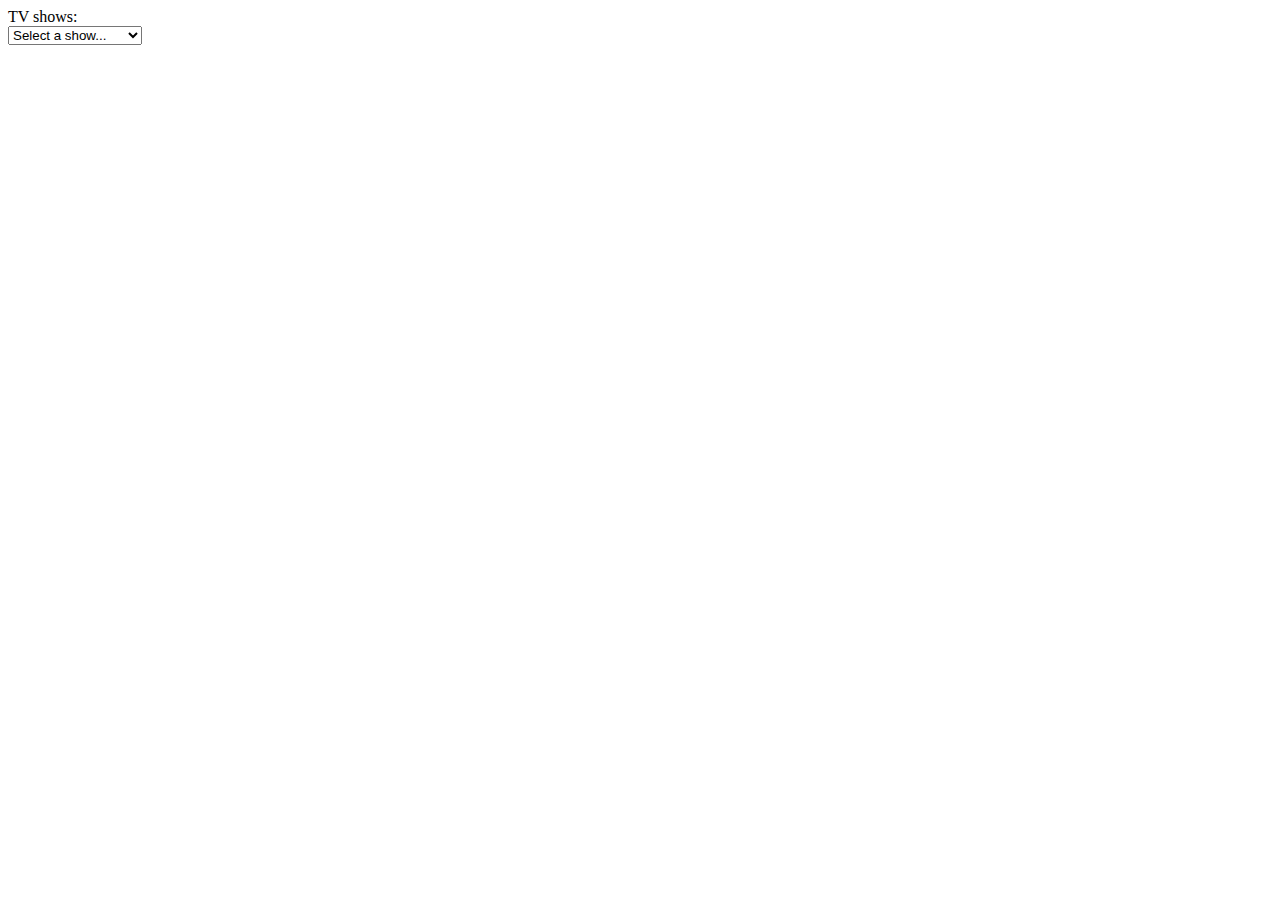
==== popup.html @ 2b574ff7 "added selectize fuzzysearch dropdown" ====
<html>
<head>
  <link rel="stylesheet" href="Resources/selectize.js/dist/css/selectize.css" data-theme="default">
  <link rel="stylesheet" href="Resources/selectize.js/dist/css/selectize.default.css" data-theme="default">
  <link rel="stylesheet" href="Resources/selectize.js/dist/css/selectize.bootstrap2.css" data-theme="bootstrap2" disabled="disabled">
  <link rel="stylesheet" href="Resources/selectize.js/dist/css/selectize.bootstrap3.css" data-theme="bootstrap3" disabled="disabled">
  <link rel="stylesheet" href="Resources/selectize.js/dist/css/selectize.legacy.css" data-theme="legacy" disabled="disabled">
  <script src="Resources/jquery/dist/jquery.js"></script>
  <!--<script src="//ajax.googleapis.com/ajax/libs/jquery/1.10.1/jquery.min.js"></script>
  <script src="//ajax.googleapis.com/ajax/libs/jqueryui/1.10.3/jquery-ui.min.js"></script>
  <script src="//cdnjs.cloudflare.com/ajax/libs/highlight.js/7.3/highlight.min.js"></script>
-->
  <script src="Resources/selectize.js/dist/js/standalone/selectize.js"></script>

  <link rel = "stylesheet" href="popup.css">


</head>

<body>

  <div class = "main">
    <div class="demo">
  		<div class="control-group">
  			<label for="select-beast">TV shows:</label>
  			<select id="select-beast" class="demo-default" placeholder="Select a person...">
  				<option value="">Select a show...</option>
  				<option value="4">Game of Thrones</option>
  				<option value="1">Silicon Valley</option>
  				<option value="3">Vikings</option>
  				<option value="5">Making a Murderer</option>
  			</select>
  		</div>
  		<script src = "showsSelect.js"></script>
  	</div>
  </div>

</body>
</html>



<!-- Must import jquery and selectize -->
---- Resources/selectize.js/dist/css/selectize.css ----
/**
 * selectize.css (v0.12.3)
 * Copyright (c) 2013–2015 Brian Reavis & contributors
 *
 * Licensed under the Apache License, Version 2.0 (the "License"); you may not use this
 * file except in compliance with the License. You may obtain a copy of the License at:
 * http://www.apache.org/licenses/LICENSE-2.0
 *
 * Unless required by applicable law or agreed to in writing, software distributed under
 * the License is distributed on an "AS IS" BASIS, WITHOUT WARRANTIES OR CONDITIONS OF
 * ANY KIND, either express or implied. See the License for the specific language
 * governing permissions and limitations under the License.
 *
 * @author Brian Reavis <brian@thirdroute.com>
 */

.selectize-control.plugin-drag_drop.multi > .selectize-input > div.ui-sortable-placeholder {
  visibility: visible !important;
  background: #f2f2f2 !important;
  background: rgba(0, 0, 0, 0.06) !important;
  border: 0 none !important;
  -webkit-box-shadow: inset 0 0 12px 4px #ffffff;
  box-shadow: inset 0 0 12px 4px #ffffff;
}
.selectize-control.plugin-drag_drop .ui-sortable-placeholder::after {
  content: '!';
  visibility: hidden;
}
.selectize-control.plugin-drag_drop .ui-sortable-helper {
  -webkit-box-shadow: 0 2px 5px rgba(0, 0, 0, 0.2);
  box-shadow: 0 2px 5px rgba(0, 0, 0, 0.2);
}
.selectize-dropdown-header {
  position: relative;
  padding: 5px 8px;
  border-bottom: 1px solid #d0d0d0;
  background: #f8f8f8;
  -webkit-border-radius: 3px 3px 0 0;
  -moz-border-radius: 3px 3px 0 0;
  border-radius: 3px 3px 0 0;
}
.selectize-dropdown-header-close {
  position: absolute;
  right: 8px;
  top: 50%;
  color: #303030;
  opacity: 0.4;
  margin-top: -12px;
  line-height: 20px;
  font-size: 20px !important;
}
.selectize-dropdown-header-close:hover {
  color: #000000;
}
.selectize-dropdown.plugin-optgroup_columns .optgroup {
  border-right: 1px solid #f2f2f2;
  border-top: 0 none;
  float: left;
  -webkit-box-sizing: border-box;
  -moz-box-sizing: border-box;
  box-sizing: border-box;
}
.selectize-dropdown.plugin-optgroup_columns .optgroup:last-child {
  border-right: 0 none;
}
.selectize-dropdown.plugin-optgroup_columns .optgroup:before {
  display: none;
}
.selectize-dropdown.plugin-optgroup_columns .optgroup-header {
  border-top: 0 none;
}
.selectize-control.plugin-remove_button [data-value] {
  position: relative;
  padding-right: 24px !important;
}
.selectize-control.plugin-remove_button [data-value] .remove {
  z-index: 1;
  /* fixes ie bug (see #392) */
  position: absolute;
  top: 0;
  right: 0;
  bottom: 0;
  width: 17px;
  text-align: center;
  font-weight: bold;
  font-size: 12px;
  color: inherit;
  text-decoration: none;
  vertical-align: middle;
  display: inline-block;
  padding: 2px 0 0 0;
  border-left: 1px solid #d0d0d0;
  -webkit-border-radius: 0 2px 2px 0;
  -moz-border-radius: 0 2px 2px 0;
  border-radius: 0 2px 2px 0;
  -webkit-box-sizing: border-box;
  -moz-box-sizing: border-box;
  box-sizing: border-box;
}
.selectize-control.plugin-remove_button [data-value] .remove:hover {
  background: rgba(0, 0, 0, 0.05);
}
.selectize-control.plugin-remove_button [data-value].active .remove {
  border-left-color: #cacaca;
}
.selectize-control.plugin-remove_button .disabled [data-value] .remove:hover {
  background: none;
}
.selectize-control.plugin-remove_button .disabled [data-value] .remove {
  border-left-color: #ffffff;
}
.selectize-control.plugin-remove_button .remove-single {
  position: absolute;
  right: 28px;
  top: 6px;
  font-size: 23px;
}
.selectize-control {
  position: relative;
}
.selectize-dropdown,
.selectize-input,
.selectize-input input {
  color: #303030;
  font-family: inherit;
  font-size: 13px;
  line-height: 18px;
  -webkit-font-smoothing: inherit;
}
.selectize-input,
.selectize-control.single .selectize-input.input-active {
  background: #ffffff;
  cursor: text;
  display: inline-block;
}
.selectize-input {
  border: 1px solid #d0d0d0;
  padding: 8px 8px;
  display: inline-block;
  width: 100%;
  overflow: hidden;
  position: relative;
  z-index: 1;
  -webkit-box-sizing: border-box;
  -moz-box-sizing: border-box;
  box-sizing: border-box;
  -webkit-box-shadow: inset 0 1px 1px rgba(0, 0, 0, 0.1);
  box-shadow: inset 0 1px 1px rgba(0, 0, 0, 0.1);
  -webkit-border-radius: 3px;
  -moz-border-radius: 3px;
  border-radius: 3px;
}
.selectize-control.multi .selectize-input.has-items {
  padding: 6px 8px 3px;
}
.selectize-input.full {
  background-color: #ffffff;
}
.selectize-input.disabled,
.selectize-input.disabled * {
  cursor: default !important;
}
.selectize-input.focus {
  -webkit-box-shadow: inset 0 1px 2px rgba(0, 0, 0, 0.15);
  box-shadow: inset 0 1px 2px rgba(0, 0, 0, 0.15);
}
.selectize-input.dropdown-active {
  -webkit-border-radius: 3px 3px 0 0;
  -moz-border-radius: 3px 3px 0 0;
  border-radius: 3px 3px 0 0;
}
.selectize-input > * {
  vertical-align: baseline;
  display: -moz-inline-stack;
  display: inline-block;
  zoom: 1;
  *display: inline;
}
.selectize-control.multi .selectize-input > div {
  cursor: pointer;
  margin: 0 3px 3px 0;
  padding: 2px 6px;
  background: #f2f2f2;
  color: #303030;
  border: 0 solid #d0d0d0;
}
.selectize-control.multi .selectize-input > div.active {
  background: #e8e8e8;
  color: #303030;
  border: 0 solid #cacaca;
}
.selectize-control.multi .selectize-input.disabled > div,
.selectize-control.multi .selectize-input.disabled > div.active {
  color: #7d7d7d;
  background: #ffffff;
  border: 0 solid #ffffff;
}
.selectize-input > input {
  display: inline-block !important;
  padding: 0 !important;
  min-height: 0 !important;
  max-height: none !important;
  max-width: 100% !important;
  margin: 0 2px 0 0 !important;
  text-indent: 0 !important;
  border: 0 none !important;
  background: none !important;
  line-height: inherit !important;
  -webkit-user-select: auto !important;
  -webkit-box-shadow: none !important;
  box-shadow: none !important;
}
.selectize-input > input::-ms-clear {
  display: none;
}
.selectize-input > input:focus {
  outline: none !important;
}
.selectize-input::after {
  content: ' ';
  display: block;
  clear: left;
}
.selectize-input.dropdown-active::before {
  content: ' ';
  display: block;
  position: absolute;
  background: #f0f0f0;
  height: 1px;
  bottom: 0;
  left: 0;
  right: 0;
}
.selectize-dropdown {
  position: absolute;
  z-index: 10;
  border: 1px solid #d0d0d0;
  background: #ffffff;
  margin: -1px 0 0 0;
  border-top: 0 none;
  -webkit-box-sizing: border-box;
  -moz-box-sizing: border-box;
  box-sizing: border-box;
  -webkit-box-shadow: 0 1px 3px rgba(0, 0, 0, 0.1);
  box-shadow: 0 1px 3px rgba(0, 0, 0, 0.1);
  -webkit-border-radius: 0 0 3px 3px;
  -moz-border-radius: 0 0 3px 3px;
  border-radius: 0 0 3px 3px;
}
.selectize-dropdown [data-selectable] {
  cursor: pointer;
  overflow: hidden;
}
.selectize-dropdown [data-selectable] .highlight {
  background: rgba(125, 168, 208, 0.2);
  -webkit-border-radius: 1px;
  -moz-border-radius: 1px;
  border-radius: 1px;
}
.selectize-dropdown [data-selectable],
.selectize-dropdown .optgroup-header {
  padding: 5px 8px;
}
.selectize-dropdown .optgroup:first-child .optgroup-header {
  border-top: 0 none;
}
.selectize-dropdown .optgroup-header {
  color: #303030;
  background: #ffffff;
  cursor: default;
}
.selectize-dropdown .active {
  background-color: #f5fafd;
  color: #495c68;
}
.selectize-dropdown .active.create {
  color: #495c68;
}
.selectize-dropdown .create {
  color: rgba(48, 48, 48, 0.5);
}
.selectize-dropdown-content {
  overflow-y: auto;
  overflow-x: hidden;
  max-height: 200px;
}
.selectize-control.single .selectize-input,
.selectize-control.single .selectize-input input {
  cursor: pointer;
}
.selectize-control.single .selectize-input.input-active,
.selectize-control.single .selectize-input.input-active input {
  cursor: text;
}
.selectize-control.single .selectize-input:after {
  content: ' ';
  display: block;
  position: absolute;
  top: 50%;
  right: 15px;
  margin-top: -3px;
  width: 0;
  height: 0;
  border-style: solid;
  border-width: 5px 5px 0 5px;
  border-color: #808080 transparent transparent transparent;
}
.selectize-control.single .selectize-input.dropdown-active:after {
  margin-top: -4px;
  border-width: 0 5px 5px 5px;
  border-color: transparent transparent #808080 transparent;
}
.selectize-control.rtl.single .selectize-input:after {
  left: 15px;
  right: auto;
}
.selectize-control.rtl .selectize-input > input {
  margin: 0 4px 0 -2px !important;
}
.selectize-control .selectize-input.disabled {
  opacity: 0.5;
  background-color: #fafafa;
}
---- Resources/selectize.js/dist/css/selectize.default.css ----
/**
 * selectize.default.css (v0.12.3) - Default Theme
 * Copyright (c) 2013–2015 Brian Reavis & contributors
 *
 * Licensed under the Apache License, Version 2.0 (the "License"); you may not use this
 * file except in compliance with the License. You may obtain a copy of the License at:
 * http://www.apache.org/licenses/LICENSE-2.0
 *
 * Unless required by applicable law or agreed to in writing, software distributed under
 * the License is distributed on an "AS IS" BASIS, WITHOUT WARRANTIES OR CONDITIONS OF
 * ANY KIND, either express or implied. See the License for the specific language
 * governing permissions and limitations under the License.
 *
 * @author Brian Reavis <brian@thirdroute.com>
 */
.selectize-control.plugin-drag_drop.multi > .selectize-input > div.ui-sortable-placeholder {
  visibility: visible !important;
  background: #f2f2f2 !important;
  background: rgba(0, 0, 0, 0.06) !important;
  border: 0 none !important;
  -webkit-box-shadow: inset 0 0 12px 4px #ffffff;
  box-shadow: inset 0 0 12px 4px #ffffff;
}
.selectize-control.plugin-drag_drop .ui-sortable-placeholder::after {
  content: '!';
  visibility: hidden;
}
.selectize-control.plugin-drag_drop .ui-sortable-helper {
  -webkit-box-shadow: 0 2px 5px rgba(0, 0, 0, 0.2);
  box-shadow: 0 2px 5px rgba(0, 0, 0, 0.2);
}
.selectize-dropdown-header {
  position: relative;
  padding: 5px 8px;
  border-bottom: 1px solid #d0d0d0;
  background: #f8f8f8;
  -webkit-border-radius: 3px 3px 0 0;
  -moz-border-radius: 3px 3px 0 0;
  border-radius: 3px 3px 0 0;
}
.selectize-dropdown-header-close {
  position: absolute;
  right: 8px;
  top: 50%;
  color: #303030;
  opacity: 0.4;
  margin-top: -12px;
  line-height: 20px;
  font-size: 20px !important;
}
.selectize-dropdown-header-close:hover {
  color: #000000;
}
.selectize-dropdown.plugin-optgroup_columns .optgroup {
  border-right: 1px solid #f2f2f2;
  border-top: 0 none;
  float: left;
  -webkit-box-sizing: border-box;
  -moz-box-sizing: border-box;
  box-sizing: border-box;
}
.selectize-dropdown.plugin-optgroup_columns .optgroup:last-child {
  border-right: 0 none;
}
.selectize-dropdown.plugin-optgroup_columns .optgroup:before {
  display: none;
}
.selectize-dropdown.plugin-optgroup_columns .optgroup-header {
  border-top: 0 none;
}
.selectize-control.plugin-remove_button [data-value] {
  position: relative;
  padding-right: 24px !important;
}
.selectize-control.plugin-remove_button [data-value] .remove {
  z-index: 1;
  /* fixes ie bug (see #392) */
  position: absolute;
  top: 0;
  right: 0;
  bottom: 0;
  width: 17px;
  text-align: center;
  font-weight: bold;
  font-size: 12px;
  color: inherit;
  text-decoration: none;
  vertical-align: middle;
  display: inline-block;
  padding: 2px 0 0 0;
  border-left: 1px solid #0073bb;
  -webkit-border-radius: 0 2px 2px 0;
  -moz-border-radius: 0 2px 2px 0;
  border-radius: 0 2px 2px 0;
  -webkit-box-sizing: border-box;
  -moz-box-sizing: border-box;
  box-sizing: border-box;
}
.selectize-control.plugin-remove_button [data-value] .remove:hover {
  background: rgba(0, 0, 0, 0.05);
}
.selectize-control.plugin-remove_button [data-value].active .remove {
  border-left-color: #00578d;
}
.selectize-control.plugin-remove_button .disabled [data-value] .remove:hover {
  background: none;
}
.selectize-control.plugin-remove_button .disabled [data-value] .remove {
  border-left-color: #aaaaaa;
}
.selectize-control.plugin-remove_button .remove-single {
  position: absolute;
  right: 28px;
  top: 6px;
  font-size: 23px;
}
.selectize-control {
  position: relative;
}
.selectize-dropdown,
.selectize-input,
.selectize-input input {
  color: #303030;
  font-family: inherit;
  font-size: 13px;
  line-height: 18px;
  -webkit-font-smoothing: inherit;
}
.selectize-input,
.selectize-control.single .selectize-input.input-active {
  background: #ffffff;
  cursor: text;
  display: inline-block;
}
.selectize-input {
  border: 1px solid #d0d0d0;
  padding: 8px 8px;
  display: inline-block;
  width: 100%;
  overflow: hidden;
  position: relative;
  z-index: 1;
  -webkit-box-sizing: border-box;
  -moz-box-sizing: border-box;
  box-sizing: border-box;
  -webkit-box-shadow: inset 0 1px 1px rgba(0, 0, 0, 0.1);
  box-shadow: inset 0 1px 1px rgba(0, 0, 0, 0.1);
  -webkit-border-radius: 3px;
  -moz-border-radius: 3px;
  border-radius: 3px;
}
.selectize-control.multi .selectize-input.has-items {
  padding: 5px 8px 2px;
}
.selectize-input.full {
  background-color: #ffffff;
}
.selectize-input.disabled,
.selectize-input.disabled * {
  cursor: default !important;
}
.selectize-input.focus {
  -webkit-box-shadow: inset 0 1px 2px rgba(0, 0, 0, 0.15);
  box-shadow: inset 0 1px 2px rgba(0, 0, 0, 0.15);
}
.selectize-input.dropdown-active {
  -webkit-border-radius: 3px 3px 0 0;
  -moz-border-radius: 3px 3px 0 0;
  border-radius: 3px 3px 0 0;
}
.selectize-input > * {
  vertical-align: baseline;
  display: -moz-inline-stack;
  display: inline-block;
  zoom: 1;
  *display: inline;
}
.selectize-control.multi .selectize-input > div {
  cursor: pointer;
  margin: 0 3px 3px 0;
  padding: 2px 6px;
  background: #1da7ee;
  color: #ffffff;
  border: 1px solid #0073bb;
}
.selectize-control.multi .selectize-input > div.active {
  background: #92c836;
  color: #ffffff;
  border: 1px solid #00578d;
}
.selectize-control.multi .selectize-input.disabled > div,
.selectize-control.multi .selectize-input.disabled > div.active {
  color: #ffffff;
  background: #d2d2d2;
  border: 1px solid #aaaaaa;
}
.selectize-input > input {
  display: inline-block !important;
  padding: 0 !important;
  min-height: 0 !important;
  max-height: none !important;
  max-width: 100% !important;
  margin: 0 1px !important;
  text-indent: 0 !important;
  border: 0 none !important;
  background: none !important;
  line-height: inherit !important;
  -webkit-user-select: auto !important;
  -webkit-box-shadow: none !important;
  box-shadow: none !important;
}
.selectize-input > input::-ms-clear {
  display: none;
}
.selectize-input > input:focus {
  outline: none !important;
}
.selectize-input::after {
  content: ' ';
  display: block;
  clear: left;
}
.selectize-input.dropdown-active::before {
  content: ' ';
  display: block;
  position: absolute;
  background: #f0f0f0;
  height: 1px;
  bottom: 0;
  left: 0;
  right: 0;
}
.selectize-dropdown {
  position: absolute;
  z-index: 10;
  border: 1px solid #d0d0d0;
  background: #ffffff;
  margin: -1px 0 0 0;
  border-top: 0 none;
  -webkit-box-sizing: border-box;
  -moz-box-sizing: border-box;
  box-sizing: border-box;
  -webkit-box-shadow: 0 1px 3px rgba(0, 0, 0, 0.1);
  box-shadow: 0 1px 3px rgba(0, 0, 0, 0.1);
  -webkit-border-radius: 0 0 3px 3px;
  -moz-border-radius: 0 0 3px 3px;
  border-radius: 0 0 3px 3px;
}
.selectize-dropdown [data-selectable] {
  cursor: pointer;
  overflow: hidden;
}
.selectize-dropdown [data-selectable] .highlight {
  background: rgba(125, 168, 208, 0.2);
  -webkit-border-radius: 1px;
  -moz-border-radius: 1px;
  border-radius: 1px;
}
.selectize-dropdown [data-selectable],
.selectize-dropdown .optgroup-header {
  padding: 5px 8px;
}
.selectize-dropdown .optgroup:first-child .optgroup-header {
  border-top: 0 none;
}
.selectize-dropdown .optgroup-header {
  color: #303030;
  background: #ffffff;
  cursor: default;
}
.selectize-dropdown .active {
  background-color: #f5fafd;
  color: #495c68;
}
.selectize-dropdown .active.create {
  color: #495c68;
}
.selectize-dropdown .create {
  color: rgba(48, 48, 48, 0.5);
}
.selectize-dropdown-content {
  overflow-y: auto;
  overflow-x: hidden;
  max-height: 200px;
}
.selectize-control.single .selectize-input,
.selectize-control.single .selectize-input input {
  cursor: pointer;
}
.selectize-control.single .selectize-input.input-active,
.selectize-control.single .selectize-input.input-active input {
  cursor: text;
}
.selectize-control.single .selectize-input:after {
  content: ' ';
  display: block;
  position: absolute;
  top: 50%;
  right: 15px;
  margin-top: -3px;
  width: 0;
  height: 0;
  border-style: solid;
  border-width: 5px 5px 0 5px;
  border-color: #808080 transparent transparent transparent;
}
.selectize-control.single .selectize-input.dropdown-active:after {
  margin-top: -4px;
  border-width: 0 5px 5px 5px;
  border-color: transparent transparent #808080 transparent;
}
.selectize-control.rtl.single .selectize-input:after {
  left: 15px;
  right: auto;
}
.selectize-control.rtl .selectize-input > input {
  margin: 0 4px 0 -2px !important;
}
.selectize-control .selectize-input.disabled {
  opacity: 0.5;
  background-color: #fafafa;
}
.selectize-control.multi .selectize-input.has-items {
  padding-left: 5px;
  padding-right: 5px;
}
.selectize-control.multi .selectize-input.disabled [data-value] {
  color: #999;
  text-shadow: none;
  background: none;
  -webkit-box-shadow: none;
  box-shadow: none;
}
.selectize-control.multi .selectize-input.disabled [data-value],
.selectize-control.multi .selectize-input.disabled [data-value] .remove {
  border-color: #e6e6e6;
}
.selectize-control.multi .selectize-input.disabled [data-value] .remove {
  background: none;
}
.selectize-control.multi .selectize-input [data-value] {
  text-shadow: 0 1px 0 rgba(0, 51, 83, 0.3);
  -webkit-border-radius: 3px;
  -moz-border-radius: 3px;
  border-radius: 3px;
  background-color: #1b9dec;
  background-image: -moz-linear-gradient(top, #1da7ee, #178ee9);
  background-image: -webkit-gradient(linear, 0 0, 0 100%, from(#1da7ee), to(#178ee9));
  background-image: -webkit-linear-gradient(top, #1da7ee, #178ee9);
  background-image: -o-linear-gradient(top, #1da7ee, #178ee9);
  background-image: linear-gradient(to bottom, #1da7ee, #178ee9);
  background-repeat: repeat-x;
  filter: progid:DXImageTransform.Microsoft.gradient(startColorstr='#ff1da7ee', endColorstr='#ff178ee9', GradientType=0);
  -webkit-box-shadow: 0 1px 0 rgba(0,0,0,0.2),inset 0 1px rgba(255,255,255,0.03);
  box-shadow: 0 1px 0 rgba(0,0,0,0.2),inset 0 1px rgba(255,255,255,0.03);
}
.selectize-control.multi .selectize-input [data-value].active {
  background-color: #0085d4;
  background-image: -moz-linear-gradient(top, #008fd8, #0075cf);
  background-image: -webkit-gradient(linear, 0 0, 0 100%, from(#008fd8), to(#0075cf));
  background-image: -webkit-linear-gradient(top, #008fd8, #0075cf);
  background-image: -o-linear-gradient(top, #008fd8, #0075cf);
  background-image: linear-gradient(to bottom, #008fd8, #0075cf);
  background-repeat: repeat-x;
  filter: progid:DXImageTransform.Microsoft.gradient(startColorstr='#ff008fd8', endColorstr='#ff0075cf', GradientType=0);
}
.selectize-control.single .selectize-input {
  -webkit-box-shadow: 0 1px 0 rgba(0,0,0,0.05), inset 0 1px 0 rgba(255,255,255,0.8);
  box-shadow: 0 1px 0 rgba(0,0,0,0.05), inset 0 1px 0 rgba(255,255,255,0.8);
  background-color: #f9f9f9;
  background-image: -moz-linear-gradient(top, #fefefe, #f2f2f2);
  background-image: -webkit-gradient(linear, 0 0, 0 100%, from(#fefefe), to(#f2f2f2));
  background-image: -webkit-linear-gradient(top, #fefefe, #f2f2f2);
  background-image: -o-linear-gradient(top, #fefefe, #f2f2f2);
  background-image: linear-gradient(to bottom, #fefefe, #f2f2f2);
  background-repeat: repeat-x;
  filter: progid:DXImageTransform.Microsoft.gradient(startColorstr='#fffefefe', endColorstr='#fff2f2f2', GradientType=0);
}
.selectize-control.single .selectize-input,
.selectize-dropdown.single {
  border-color: #b8b8b8;
}
.selectize-dropdown .optgroup-header {
  padding-top: 7px;
  font-weight: bold;
  font-size: 0.85em;
}
.selectize-dropdown .optgroup {
  border-top: 1px solid #f0f0f0;
}
.selectize-dropdown .optgroup:first-child {
  border-top: 0 none;
}
---- Resources/selectize.js/dist/css/selectize.bootstrap2.css ----
/**
 * selectize.bootstrap2.css (v0.12.3) - Bootstrap 2 Theme
 * Copyright (c) 2013–2015 Brian Reavis & contributors
 *
 * Licensed under the Apache License, Version 2.0 (the "License"); you may not use this
 * file except in compliance with the License. You may obtain a copy of the License at:
 * http://www.apache.org/licenses/LICENSE-2.0
 *
 * Unless required by applicable law or agreed to in writing, software distributed under
 * the License is distributed on an "AS IS" BASIS, WITHOUT WARRANTIES OR CONDITIONS OF
 * ANY KIND, either express or implied. See the License for the specific language
 * governing permissions and limitations under the License.
 *
 * @author Brian Reavis <brian@thirdroute.com>
 */
.selectize-control.plugin-drag_drop.multi > .selectize-input > div.ui-sortable-placeholder {
  visibility: visible !important;
  background: #f2f2f2 !important;
  background: rgba(0, 0, 0, 0.06) !important;
  border: 0 none !important;
  -webkit-box-shadow: inset 0 0 12px 4px #ffffff;
  box-shadow: inset 0 0 12px 4px #ffffff;
}
.selectize-control.plugin-drag_drop .ui-sortable-placeholder::after {
  content: '!';
  visibility: hidden;
}
.selectize-control.plugin-drag_drop .ui-sortable-helper {
  -webkit-box-shadow: 0 2px 5px rgba(0, 0, 0, 0.2);
  box-shadow: 0 2px 5px rgba(0, 0, 0, 0.2);
}
.selectize-dropdown-header {
  position: relative;
  padding: 3px 10px;
  border-bottom: 1px solid #d0d0d0;
  background: #f8f8f8;
  -webkit-border-radius: 4px 4px 0 0;
  -moz-border-radius: 4px 4px 0 0;
  border-radius: 4px 4px 0 0;
}
.selectize-dropdown-header-close {
  position: absolute;
  right: 10px;
  top: 50%;
  color: #333333;
  opacity: 0.4;
  margin-top: -12px;
  line-height: 20px;
  font-size: 20px !important;
}
.selectize-dropdown-header-close:hover {
  color: #000000;
}
.selectize-dropdown.plugin-optgroup_columns .optgroup {
  border-right: 1px solid #f2f2f2;
  border-top: 0 none;
  float: left;
  -webkit-box-sizing: border-box;
  -moz-box-sizing: border-box;
  box-sizing: border-box;
}
.selectize-dropdown.plugin-optgroup_columns .optgroup:last-child {
  border-right: 0 none;
}
.selectize-dropdown.plugin-optgroup_columns .optgroup:before {
  display: none;
}
.selectize-dropdown.plugin-optgroup_columns .optgroup-header {
  border-top: 0 none;
}
.selectize-control.plugin-remove_button [data-value] {
  position: relative;
  padding-right: 24px !important;
}
.selectize-control.plugin-remove_button [data-value] .remove {
  z-index: 1;
  /* fixes ie bug (see #392) */
  position: absolute;
  top: 0;
  right: 0;
  bottom: 0;
  width: 17px;
  text-align: center;
  font-weight: bold;
  font-size: 12px;
  color: inherit;
  text-decoration: none;
  vertical-align: middle;
  display: inline-block;
  padding: 1px 0 0 0;
  border-left: 1px solid #cccccc;
  -webkit-border-radius: 0 2px 2px 0;
  -moz-border-radius: 0 2px 2px 0;
  border-radius: 0 2px 2px 0;
  -webkit-box-sizing: border-box;
  -moz-box-sizing: border-box;
  box-sizing: border-box;
}
.selectize-control.plugin-remove_button [data-value] .remove:hover {
  background: rgba(0, 0, 0, 0.05);
}
.selectize-control.plugin-remove_button [data-value].active .remove {
  border-left-color: #0077b3;
}
.selectize-control.plugin-remove_button .disabled [data-value] .remove:hover {
  background: none;
}
.selectize-control.plugin-remove_button .disabled [data-value] .remove {
  border-left-color: #e0e0e0;
}
.selectize-control.plugin-remove_button .remove-single {
  position: absolute;
  right: 28px;
  top: 6px;
  font-size: 23px;
}
.selectize-control {
  position: relative;
}
.selectize-dropdown,
.selectize-input,
.selectize-input input {
  color: #333333;
  font-family: "Helvetica Neue", Helvetica, Arial, sans-serif;
  font-size: 14px;
  line-height: 20px;
  -webkit-font-smoothing: inherit;
}
.selectize-input,
.selectize-control.single .selectize-input.input-active {
  background: #ffffff;
  cursor: text;
  display: inline-block;
}
.selectize-input {
  border: 1px solid #d0d0d0;
  padding: 7px 10px;
  display: inline-block;
  width: 100%;
  overflow: hidden;
  position: relative;
  z-index: 1;
  -webkit-box-sizing: border-box;
  -moz-box-sizing: border-box;
  box-sizing: border-box;
  -webkit-box-shadow: none;
  box-shadow: none;
  -webkit-border-radius: 4px;
  -moz-border-radius: 4px;
  border-radius: 4px;
}
.selectize-control.multi .selectize-input.has-items {
  padding: 5px 10px 2px;
}
.selectize-input.full {
  background-color: #ffffff;
}
.selectize-input.disabled,
.selectize-input.disabled * {
  cursor: default !important;
}
.selectize-input.focus {
  -webkit-box-shadow: inset 0 1px 2px rgba(0, 0, 0, 0.15);
  box-shadow: inset 0 1px 2px rgba(0, 0, 0, 0.15);
}
.selectize-input.dropdown-active {
  -webkit-border-radius: 4px 4px 0 0;
  -moz-border-radius: 4px 4px 0 0;
  border-radius: 4px 4px 0 0;
}
.selectize-input > * {
  vertical-align: baseline;
  display: -moz-inline-stack;
  display: inline-block;
  zoom: 1;
  *display: inline;
}
.selectize-control.multi .selectize-input > div {
  cursor: pointer;
  margin: 0 3px 3px 0;
  padding: 1px 3px;
  background: #e6e6e6;
  color: #333333;
  border: 1px solid #cccccc;
}
.selectize-control.multi .selectize-input > div.active {
  background: #0088cc;
  color: #ffffff;
  border: 1px solid #0077b3;
}
.selectize-control.multi .selectize-input.disabled > div,
.selectize-control.multi .selectize-input.disabled > div.active {
  color: #474747;
  background: #fafafa;
  border: 1px solid #e0e0e0;
}
.selectize-input > input {
  display: inline-block !important;
  padding: 0 !important;
  min-height: 0 !important;
  max-height: none !important;
  max-width: 100% !important;
  margin: 0 !important;
  text-indent: 0 !important;
  border: 0 none !important;
  background: none !important;
  line-height: inherit !important;
  -webkit-user-select: auto !important;
  -webkit-box-shadow: none !important;
  box-shadow: none !important;
}
.selectize-input > input::-ms-clear {
  display: none;
}
.selectize-input > input:focus {
  outline: none !important;
}
.selectize-input::after {
  content: ' ';
  display: block;
  clear: left;
}
.selectize-input.dropdown-active::before {
  content: ' ';
  display: block;
  position: absolute;
  background: #e5e5e5;
  height: 1px;
  bottom: 0;
  left: 0;
  right: 0;
}
.selectize-dropdown {
  position: absolute;
  z-index: 10;
  border: 1px solid #cccccc;
  background: #ffffff;
  margin: -1px 0 0 0;
  border-top: 0 none;
  -webkit-box-sizing: border-box;
  -moz-box-sizing: border-box;
  box-sizing: border-box;
  -webkit-box-shadow: 0 1px 3px rgba(0, 0, 0, 0.1);
  box-shadow: 0 1px 3px rgba(0, 0, 0, 0.1);
  -webkit-border-radius: 0 0 4px 4px;
  -moz-border-radius: 0 0 4px 4px;
  border-radius: 0 0 4px 4px;
}
.selectize-dropdown [data-selectable] {
  cursor: pointer;
  overflow: hidden;
}
.selectize-dropdown [data-selectable] .highlight {
  background: rgba(255, 237, 40, 0.4);
  -webkit-border-radius: 1px;
  -moz-border-radius: 1px;
  border-radius: 1px;
}
.selectize-dropdown [data-selectable],
.selectize-dropdown .optgroup-header {
  padding: 3px 10px;
}
.selectize-dropdown .optgroup:first-child .optgroup-header {
  border-top: 0 none;
}
.selectize-dropdown .optgroup-header {
  color: #999999;
  background: #ffffff;
  cursor: default;
}
.selectize-dropdown .active {
  background-color: #0088cc;
  color: #ffffff;
}
.selectize-dropdown .active.create {
  color: #ffffff;
}
.selectize-dropdown .create {
  color: rgba(51, 51, 51, 0.5);
}
.selectize-dropdown-content {
  overflow-y: auto;
  overflow-x: hidden;
  max-height: 200px;
}
.selectize-control.single .selectize-input,
.selectize-control.single .selectize-input input {
  cursor: pointer;
}
.selectize-control.single .selectize-input.input-active,
.selectize-control.single .selectize-input.input-active input {
  cursor: text;
}
.selectize-control.single .selectize-input:after {
  content: ' ';
  display: block;
  position: absolute;
  top: 50%;
  right: 15px;
  margin-top: -3px;
  width: 0;
  height: 0;
  border-style: solid;
  border-width: 5px 5px 0 5px;
  border-color: #000000 transparent transparent transparent;
}
.selectize-control.single .selectize-input.dropdown-active:after {
  margin-top: -4px;
  border-width: 0 5px 5px 5px;
  border-color: transparent transparent #000000 transparent;
}
.selectize-control.rtl.single .selectize-input:after {
  left: 15px;
  right: auto;
}
.selectize-control.rtl .selectize-input > input {
  margin: 0 4px 0 -2px !important;
}
.selectize-control .selectize-input.disabled {
  opacity: 0.5;
  background-color: #ffffff;
}
.selectize-dropdown {
  margin: 2px 0 0 0;
  z-index: 1000;
  border: 1px solid rgba(0, 0, 0, 0.2);
  border-radius: 4px;
  -webkit-box-shadow: 0 5px 10px rgba(0, 0, 0, 0.2);
  -moz-box-shadow: 0 5px 10px rgba(0, 0, 0, 0.2);
  box-shadow: 0 5px 10px rgba(0, 0, 0, 0.2);
}
.selectize-dropdown .optgroup-header {
  font-size: 11px;
  font-weight: bold;
  text-shadow: 0 1px 0 rgba(255, 255, 255, 0.5);
  text-transform: uppercase;
}
.selectize-dropdown .optgroup:first-child:before {
  display: none;
}
.selectize-dropdown .optgroup:before {
  content: ' ';
  display: block;
  *width: 100%;
  height: 1px;
  margin: 9px 1px;
  *margin: -5px 0 5px;
  overflow: hidden;
  background-color: #e5e5e5;
  border-bottom: 1px solid #ffffff;
  margin-left: -10px;
  margin-right: -10px;
}
.selectize-dropdown [data-selectable].active {
  background-color: #0081c2;
  background-image: -moz-linear-gradient(top, #0088cc, #0077b3);
  background-image: -webkit-gradient(linear, 0 0, 0 100%, from(#0088cc), to(#0077b3));
  background-image: -webkit-linear-gradient(top, #0088cc, #0077b3);
  background-image: -o-linear-gradient(top, #0088cc, #0077b3);
  background-image: linear-gradient(to bottom, #0088cc, #0077b3);
  background-repeat: repeat-x;
  filter: progid:DXImageTransform.Microsoft.gradient(startColorstr='#ff0088cc', endColorstr='#ff0077b3', GradientType=0);
}
.selectize-dropdown-content {
  padding: 5px 0;
}
.selectize-dropdown-header {
  padding: 6px 10px;
}
.selectize-input {
  -webkit-transition: border linear .2s, box-shadow linear .2s;
  -moz-transition: border linear .2s, box-shadow linear .2s;
  -o-transition: border linear .2s, box-shadow linear .2s;
  transition: border linear .2s, box-shadow linear .2s;
}
.selectize-input.dropdown-active {
  -webkit-border-radius: 4px;
  -moz-border-radius: 4px;
  border-radius: 4px;
}
.selectize-input.dropdown-active::before {
  display: none;
}
.selectize-input.input-active,
.selectize-input.input-active:hover,
.selectize-control.multi .selectize-input.focus {
  background: #ffffff !important;
  border-color: rgba(82, 168, 236, 0.8) !important;
  outline: 0 !important;
  outline: thin dotted \9 !important;
  -webkit-box-shadow: inset 0 1px 1px rgba(0,0,0,.075), 0 0 8px rgba(82,168,236,.6) !important;
  -moz-box-shadow: inset 0 1px 1px rgba(0,0,0,.075), 0 0 8px rgba(82,168,236,.6) !important;
  box-shadow: inset 0 1px 1px rgba(0,0,0,.075), 0 0 8px rgba(82,168,236,.6) !important;
}
.selectize-control.single .selectize-input {
  color: #333333;
  text-shadow: 0 1px 1px rgba(255, 255, 255, 0.75);
  background-color: #f5f5f5;
  background-image: -moz-linear-gradient(top, #ffffff, #e6e6e6);
  background-image: -webkit-gradient(linear, 0 0, 0 100%, from(#ffffff), to(#e6e6e6));
  background-image: -webkit-linear-gradient(top, #ffffff, #e6e6e6);
  background-image: -o-linear-gradient(top, #ffffff, #e6e6e6);
  background-image: linear-gradient(to bottom, #ffffff, #e6e6e6);
  background-repeat: repeat-x;
  filter: progid:DXImageTransform.Microsoft.gradient(startColorstr='#ffffffff', endColorstr='#ffe6e6e6', GradientType=0);
  border-color: #e6e6e6 #e6e6e6 #bfbfbf;
  border-color: rgba(0, 0, 0, 0.1) rgba(0, 0, 0, 0.1) rgba(0, 0, 0, 0.25);
  *background-color: #e6e6e6;
  /* Darken IE7 buttons by default so they stand out more given they won't have borders */
  filter: progid:DXImageTransform.Microsoft.gradient(enabled = false);
  -webkit-box-shadow: inset 0 1px 0 rgba(255,255,255,.2), 0 1px 2px rgba(0,0,0,.05);
  -moz-box-shadow: inset 0 1px 0 rgba(255,255,255,.2), 0 1px 2px rgba(0,0,0,.05);
  box-shadow: inset 0 1px 0 rgba(255,255,255,.2), 0 1px 2px rgba(0,0,0,.05);
}
.selectize-control.single .selectize-input:hover,
.selectize-control.single .selectize-input:focus,
.selectize-control.single .selectize-input:active,
.selectize-control.single .selectize-input.active,
.selectize-control.single .selectize-input.disabled,
.selectize-control.single .selectize-input[disabled] {
  color: #333333;
  background-color: #e6e6e6;
  *background-color: #d9d9d9;
}
.selectize-control.single .selectize-input:active,
.selectize-control.single .selectize-input.active {
  background-color: #cccccc \9;
}
.selectize-control.single .selectize-input:hover {
  color: #333333;
  text-decoration: none;
  background-position: 0 -15px;
  -webkit-transition: background-position 0.1s linear;
  -moz-transition: background-position 0.1s linear;
  -o-transition: background-position 0.1s linear;
  transition: background-position 0.1s linear;
}
.selectize-control.single .selectize-input.disabled {
  background: #e6e6e6 !important;
  -webkit-box-shadow: none;
  -moz-box-shadow: none;
  box-shadow: none;
}
.selectize-control.multi .selectize-input {
  -webkit-box-shadow: inset 0 1px 1px rgba(0, 0, 0, 0.075);
  -moz-box-shadow: inset 0 1px 1px rgba(0, 0, 0, 0.075);
  box-shadow: inset 0 1px 1px rgba(0, 0, 0, 0.075);
}
.selectize-control.multi .selectize-input.has-items {
  padding-left: 7px;
  padding-right: 7px;
}
.selectize-control.multi .selectize-input > div {
  color: #333333;
  text-shadow: none;
  background-color: #f5f5f5;
  background-image: -moz-linear-gradient(top, #ffffff, #e6e6e6);
  background-image: -webkit-gradient(linear, 0 0, 0 100%, from(#ffffff), to(#e6e6e6));
  background-image: -webkit-linear-gradient(top, #ffffff, #e6e6e6);
  background-image: -o-linear-gradient(top, #ffffff, #e6e6e6);
  background-image: linear-gradient(to bottom, #ffffff, #e6e6e6);
  background-repeat: repeat-x;
  filter: progid:DXImageTransform.Microsoft.gradient(startColorstr='#ffffffff', endColorstr='#ffe6e6e6', GradientType=0);
  border-color: #e6e6e6 #e6e6e6 #bfbfbf;
  border-color: rgba(0, 0, 0, 0.1) rgba(0, 0, 0, 0.1) rgba(0, 0, 0, 0.25);
  *background-color: #e6e6e6;
  border: 1px solid #cccccc;
  -webkit-border-radius: 4px;
  -moz-border-radius: 4px;
  border-radius: 4px;
  -webkit-box-shadow: inset 0 1px 0 rgba(255,255,255,.2), 0 1px 2px rgba(0,0,0,.05);
  -moz-box-shadow: inset 0 1px 0 rgba(255,255,255,.2), 0 1px 2px rgba(0,0,0,.05);
  box-shadow: inset 0 1px 0 rgba(255,255,255,.2), 0 1px 2px rgba(0,0,0,.05);
}
.selectize-control.multi .selectize-input > div.active {
  -webkit-box-shadow: 0 1px 2px rgba(0,0,0,.05);
  -moz-box-shadow: 0 1px 2px rgba(0,0,0,.05);
  box-shadow: 0 1px 2px rgba(0,0,0,.05);
  color: #ffffff;
  text-shadow: none;
  background-color: #0081c2;
  background-image: -moz-linear-gradient(top, #0088cc, #0077b3);
  background-image: -webkit-gradient(linear, 0 0, 0 100%, from(#0088cc), to(#0077b3));
  background-image: -webkit-linear-gradient(top, #0088cc, #0077b3);
  background-image: -o-linear-gradient(top, #0088cc, #0077b3);
  background-image: linear-gradient(to bottom, #0088cc, #0077b3);
  background-repeat: repeat-x;
  filter: progid:DXImageTransform.Microsoft.gradient(startColorstr='#ff0088cc', endColorstr='#ff0077b3', GradientType=0);
  border-color: #0077b3 #0077b3 #004466;
  border-color: rgba(0, 0, 0, 0.1) rgba(0, 0, 0, 0.1) rgba(0, 0, 0, 0.25);
  *background-color: #0088cc;
  border: 1px solid #0088cc;
}
---- Resources/selectize.js/dist/css/selectize.bootstrap3.css ----
/**
 * selectize.bootstrap3.css (v0.12.3) - Bootstrap 3 Theme
 * Copyright (c) 2013–2015 Brian Reavis & contributors
 *
 * Licensed under the Apache License, Version 2.0 (the "License"); you may not use this
 * file except in compliance with the License. You may obtain a copy of the License at:
 * http://www.apache.org/licenses/LICENSE-2.0
 *
 * Unless required by applicable law or agreed to in writing, software distributed under
 * the License is distributed on an "AS IS" BASIS, WITHOUT WARRANTIES OR CONDITIONS OF
 * ANY KIND, either express or implied. See the License for the specific language
 * governing permissions and limitations under the License.
 *
 * @author Brian Reavis <brian@thirdroute.com>
 */
.selectize-control.plugin-drag_drop.multi > .selectize-input > div.ui-sortable-placeholder {
  visibility: visible !important;
  background: #f2f2f2 !important;
  background: rgba(0, 0, 0, 0.06) !important;
  border: 0 none !important;
  -webkit-box-shadow: inset 0 0 12px 4px #ffffff;
  box-shadow: inset 0 0 12px 4px #ffffff;
}
.selectize-control.plugin-drag_drop .ui-sortable-placeholder::after {
  content: '!';
  visibility: hidden;
}
.selectize-control.plugin-drag_drop .ui-sortable-helper {
  -webkit-box-shadow: 0 2px 5px rgba(0, 0, 0, 0.2);
  box-shadow: 0 2px 5px rgba(0, 0, 0, 0.2);
}
.selectize-dropdown-header {
  position: relative;
  padding: 3px 12px;
  border-bottom: 1px solid #d0d0d0;
  background: #f8f8f8;
  -webkit-border-radius: 4px 4px 0 0;
  -moz-border-radius: 4px 4px 0 0;
  border-radius: 4px 4px 0 0;
}
.selectize-dropdown-header-close {
  position: absolute;
  right: 12px;
  top: 50%;
  color: #333333;
  opacity: 0.4;
  margin-top: -12px;
  line-height: 20px;
  font-size: 20px !important;
}
.selectize-dropdown-header-close:hover {
  color: #000000;
}
.selectize-dropdown.plugin-optgroup_columns .optgroup {
  border-right: 1px solid #f2f2f2;
  border-top: 0 none;
  float: left;
  -webkit-box-sizing: border-box;
  -moz-box-sizing: border-box;
  box-sizing: border-box;
}
.selectize-dropdown.plugin-optgroup_columns .optgroup:last-child {
  border-right: 0 none;
}
.selectize-dropdown.plugin-optgroup_columns .optgroup:before {
  display: none;
}
.selectize-dropdown.plugin-optgroup_columns .optgroup-header {
  border-top: 0 none;
}
.selectize-control.plugin-remove_button [data-value] {
  position: relative;
  padding-right: 24px !important;
}
.selectize-control.plugin-remove_button [data-value] .remove {
  z-index: 1;
  /* fixes ie bug (see #392) */
  position: absolute;
  top: 0;
  right: 0;
  bottom: 0;
  width: 17px;
  text-align: center;
  font-weight: bold;
  font-size: 12px;
  color: inherit;
  text-decoration: none;
  vertical-align: middle;
  display: inline-block;
  padding: 1px 0 0 0;
  border-left: 1px solid rgba(0, 0, 0, 0);
  -webkit-border-radius: 0 2px 2px 0;
  -moz-border-radius: 0 2px 2px 0;
  border-radius: 0 2px 2px 0;
  -webkit-box-sizing: border-box;
  -moz-box-sizing: border-box;
  box-sizing: border-box;
}
.selectize-control.plugin-remove_button [data-value] .remove:hover {
  background: rgba(0, 0, 0, 0.05);
}
.selectize-control.plugin-remove_button [data-value].active .remove {
  border-left-color: rgba(0, 0, 0, 0);
}
.selectize-control.plugin-remove_button .disabled [data-value] .remove:hover {
  background: none;
}
.selectize-control.plugin-remove_button .disabled [data-value] .remove {
  border-left-color: rgba(77, 77, 77, 0);
}
.selectize-control.plugin-remove_button .remove-single {
  position: absolute;
  right: 28px;
  top: 6px;
  font-size: 23px;
}
.selectize-control {
  position: relative;
}
.selectize-dropdown,
.selectize-input,
.selectize-input input {
  color: #333333;
  font-family: inherit;
  font-size: inherit;
  line-height: 20px;
  -webkit-font-smoothing: inherit;
}
.selectize-input,
.selectize-control.single .selectize-input.input-active {
  background: #ffffff;
  cursor: text;
  display: inline-block;
}
.selectize-input {
  border: 1px solid #cccccc;
  padding: 6px 12px;
  display: inline-block;
  width: 100%;
  overflow: hidden;
  position: relative;
  z-index: 1;
  -webkit-box-sizing: border-box;
  -moz-box-sizing: border-box;
  box-sizing: border-box;
  -webkit-box-shadow: none;
  box-shadow: none;
  -webkit-border-radius: 4px;
  -moz-border-radius: 4px;
  border-radius: 4px;
}
.selectize-control.multi .selectize-input.has-items {
  padding: 5px 12px 2px;
}
.selectize-input.full {
  background-color: #ffffff;
}
.selectize-input.disabled,
.selectize-input.disabled * {
  cursor: default !important;
}
.selectize-input.focus {
  -webkit-box-shadow: inset 0 1px 2px rgba(0, 0, 0, 0.15);
  box-shadow: inset 0 1px 2px rgba(0, 0, 0, 0.15);
}
.selectize-input.dropdown-active {
  -webkit-border-radius: 4px 4px 0 0;
  -moz-border-radius: 4px 4px 0 0;
  border-radius: 4px 4px 0 0;
}
.selectize-input > * {
  vertical-align: baseline;
  display: -moz-inline-stack;
  display: inline-block;
  zoom: 1;
  *display: inline;
}
.selectize-control.multi .selectize-input > div {
  cursor: pointer;
  margin: 0 3px 3px 0;
  padding: 1px 3px;
  background: #efefef;
  color: #333333;
  border: 0 solid rgba(0, 0, 0, 0);
}
.selectize-control.multi .selectize-input > div.active {
  background: #428bca;
  color: #ffffff;
  border: 0 solid rgba(0, 0, 0, 0);
}
.selectize-control.multi .selectize-input.disabled > div,
.selectize-control.multi .selectize-input.disabled > div.active {
  color: #808080;
  background: #ffffff;
  border: 0 solid rgba(77, 77, 77, 0);
}
.selectize-input > input {
  display: inline-block !important;
  padding: 0 !important;
  min-height: 0 !important;
  max-height: none !important;
  max-width: 100% !important;
  margin: 0 !important;
  text-indent: 0 !important;
  border: 0 none !important;
  background: none !important;
  line-height: inherit !important;
  -webkit-user-select: auto !important;
  -webkit-box-shadow: none !important;
  box-shadow: none !important;
}
.selectize-input > input::-ms-clear {
  display: none;
}
.selectize-input > input:focus {
  outline: none !important;
}
.selectize-input::after {
  content: ' ';
  display: block;
  clear: left;
}
.selectize-input.dropdown-active::before {
  content: ' ';
  display: block;
  position: absolute;
  background: #ffffff;
  height: 1px;
  bottom: 0;
  left: 0;
  right: 0;
}
.selectize-dropdown {
  position: absolute;
  z-index: 10;
  border: 1px solid #d0d0d0;
  background: #ffffff;
  margin: -1px 0 0 0;
  border-top: 0 none;
  -webkit-box-sizing: border-box;
  -moz-box-sizing: border-box;
  box-sizing: border-box;
  -webkit-box-shadow: 0 1px 3px rgba(0, 0, 0, 0.1);
  box-shadow: 0 1px 3px rgba(0, 0, 0, 0.1);
  -webkit-border-radius: 0 0 4px 4px;
  -moz-border-radius: 0 0 4px 4px;
  border-radius: 0 0 4px 4px;
}
.selectize-dropdown [data-selectable] {
  cursor: pointer;
  overflow: hidden;
}
.selectize-dropdown [data-selectable] .highlight {
  background: rgba(255, 237, 40, 0.4);
  -webkit-border-radius: 1px;
  -moz-border-radius: 1px;
  border-radius: 1px;
}
.selectize-dropdown [data-selectable],
.selectize-dropdown .optgroup-header {
  padding: 3px 12px;
}
.selectize-dropdown .optgroup:first-child .optgroup-header {
  border-top: 0 none;
}
.selectize-dropdown .optgroup-header {
  color: #777777;
  background: #ffffff;
  cursor: default;
}
.selectize-dropdown .active {
  background-color: #f5f5f5;
  color: #262626;
}
.selectize-dropdown .active.create {
  color: #262626;
}
.selectize-dropdown .create {
  color: rgba(51, 51, 51, 0.5);
}
.selectize-dropdown-content {
  overflow-y: auto;
  overflow-x: hidden;
  max-height: 200px;
}
.selectize-control.single .selectize-input,
.selectize-control.single .selectize-input input {
  cursor: pointer;
}
.selectize-control.single .selectize-input.input-active,
.selectize-control.single .selectize-input.input-active input {
  cursor: text;
}
.selectize-control.single .selectize-input:after {
  content: ' ';
  display: block;
  position: absolute;
  top: 50%;
  right: 17px;
  margin-top: -3px;
  width: 0;
  height: 0;
  border-style: solid;
  border-width: 5px 5px 0 5px;
  border-color: #333333 transparent transparent transparent;
}
.selectize-control.single .selectize-input.dropdown-active:after {
  margin-top: -4px;
  border-width: 0 5px 5px 5px;
  border-color: transparent transparent #333333 transparent;
}
.selectize-control.rtl.single .selectize-input:after {
  left: 17px;
  right: auto;
}
.selectize-control.rtl .selectize-input > input {
  margin: 0 4px 0 -2px !important;
}
.selectize-control .selectize-input.disabled {
  opacity: 0.5;
  background-color: #ffffff;
}
.selectize-dropdown,
.selectize-dropdown.form-control {
  height: auto;
  padding: 0;
  margin: 2px 0 0 0;
  z-index: 1000;
  background: #ffffff;
  border: 1px solid #cccccc;
  border: 1px solid rgba(0, 0, 0, 0.15);
  -webkit-border-radius: 4px;
  -moz-border-radius: 4px;
  border-radius: 4px;
  -webkit-box-shadow: 0 6px 12px rgba(0, 0, 0, 0.175);
  box-shadow: 0 6px 12px rgba(0, 0, 0, 0.175);
}
.selectize-dropdown .optgroup-header {
  font-size: 12px;
  line-height: 1.42857143;
}
.selectize-dropdown .optgroup:first-child:before {
  display: none;
}
.selectize-dropdown .optgroup:before {
  content: ' ';
  display: block;
  height: 1px;
  margin: 9px 0;
  overflow: hidden;
  background-color: #e5e5e5;
  margin-left: -12px;
  margin-right: -12px;
}
.selectize-dropdown-content {
  padding: 5px 0;
}
.selectize-dropdown-header {
  padding: 6px 12px;
}
.selectize-input {
  min-height: 34px;
}
.selectize-input.dropdown-active {
  -webkit-border-radius: 4px;
  -moz-border-radius: 4px;
  border-radius: 4px;
}
.selectize-input.dropdown-active::before {
  display: none;
}
.selectize-input.focus {
  border-color: #66afe9;
  outline: 0;
  -webkit-box-shadow: inset 0 1px 1px rgba(0,0,0,.075), 0 0 8px rgba(102, 175, 233, 0.6);
  box-shadow: inset 0 1px 1px rgba(0,0,0,.075), 0 0 8px rgba(102, 175, 233, 0.6);
}
.has-error .selectize-input {
  border-color: #a94442;
  -webkit-box-shadow: inset 0 1px 1px rgba(0, 0, 0, 0.075);
  box-shadow: inset 0 1px 1px rgba(0, 0, 0, 0.075);
}
.has-error .selectize-input:focus {
  border-color: #843534;
  -webkit-box-shadow: inset 0 1px 1px rgba(0, 0, 0, 0.075), 0 0 6px #ce8483;
  box-shadow: inset 0 1px 1px rgba(0, 0, 0, 0.075), 0 0 6px #ce8483;
}
.selectize-control.multi .selectize-input.has-items {
  padding-left: 9px;
  padding-right: 9px;
}
.selectize-control.multi .selectize-input > div {
  -webkit-border-radius: 3px;
  -moz-border-radius: 3px;
  border-radius: 3px;
}
.form-control.selectize-control {
  padding: 0;
  height: auto;
  border: none;
  background: none;
  -webkit-box-shadow: none;
  box-shadow: none;
  -webkit-border-radius: 0;
  -moz-border-radius: 0;
  border-radius: 0;
}
---- Resources/selectize.js/dist/css/selectize.legacy.css ----
/**
 * selectize.legacy.css (v0.12.3) - Default Theme
 * Copyright (c) 2013–2015 Brian Reavis & contributors
 *
 * Licensed under the Apache License, Version 2.0 (the "License"); you may not use this
 * file except in compliance with the License. You may obtain a copy of the License at:
 * http://www.apache.org/licenses/LICENSE-2.0
 *
 * Unless required by applicable law or agreed to in writing, software distributed under
 * the License is distributed on an "AS IS" BASIS, WITHOUT WARRANTIES OR CONDITIONS OF
 * ANY KIND, either express or implied. See the License for the specific language
 * governing permissions and limitations under the License.
 *
 * @author Brian Reavis <brian@thirdroute.com>
 */
.selectize-control.plugin-drag_drop.multi > .selectize-input > div.ui-sortable-placeholder {
  visibility: visible !important;
  background: #f2f2f2 !important;
  background: rgba(0, 0, 0, 0.06) !important;
  border: 0 none !important;
  -webkit-box-shadow: inset 0 0 12px 4px #ffffff;
  box-shadow: inset 0 0 12px 4px #ffffff;
}
.selectize-control.plugin-drag_drop .ui-sortable-placeholder::after {
  content: '!';
  visibility: hidden;
}
.selectize-control.plugin-drag_drop .ui-sortable-helper {
  -webkit-box-shadow: 0 2px 5px rgba(0, 0, 0, 0.2);
  box-shadow: 0 2px 5px rgba(0, 0, 0, 0.2);
}
.selectize-dropdown-header {
  position: relative;
  padding: 7px 10px;
  border-bottom: 1px solid #d0d0d0;
  background: #f8f8f8;
  -webkit-border-radius: 3px 3px 0 0;
  -moz-border-radius: 3px 3px 0 0;
  border-radius: 3px 3px 0 0;
}
.selectize-dropdown-header-close {
  position: absolute;
  right: 10px;
  top: 50%;
  color: #303030;
  opacity: 0.4;
  margin-top: -12px;
  line-height: 20px;
  font-size: 20px !important;
}
.selectize-dropdown-header-close:hover {
  color: #000000;
}
.selectize-dropdown.plugin-optgroup_columns .optgroup {
  border-right: 1px solid #f2f2f2;
  border-top: 0 none;
  float: left;
  -webkit-box-sizing: border-box;
  -moz-box-sizing: border-box;
  box-sizing: border-box;
}
.selectize-dropdown.plugin-optgroup_columns .optgroup:last-child {
  border-right: 0 none;
}
.selectize-dropdown.plugin-optgroup_columns .optgroup:before {
  display: none;
}
.selectize-dropdown.plugin-optgroup_columns .optgroup-header {
  border-top: 0 none;
}
.selectize-control.plugin-remove_button [data-value] {
  position: relative;
  padding-right: 24px !important;
}
.selectize-control.plugin-remove_button [data-value] .remove {
  z-index: 1;
  /* fixes ie bug (see #392) */
  position: absolute;
  top: 0;
  right: 0;
  bottom: 0;
  width: 17px;
  text-align: center;
  font-weight: bold;
  font-size: 12px;
  color: inherit;
  text-decoration: none;
  vertical-align: middle;
  display: inline-block;
  padding: 1px 0 0 0;
  border-left: 1px solid #74b21e;
  -webkit-border-radius: 0 2px 2px 0;
  -moz-border-radius: 0 2px 2px 0;
  border-radius: 0 2px 2px 0;
  -webkit-box-sizing: border-box;
  -moz-box-sizing: border-box;
  box-sizing: border-box;
}
.selectize-control.plugin-remove_button [data-value] .remove:hover {
  background: rgba(0, 0, 0, 0.05);
}
.selectize-control.plugin-remove_button [data-value].active .remove {
  border-left-color: #6f9839;
}
.selectize-control.plugin-remove_button .disabled [data-value] .remove:hover {
  background: none;
}
.selectize-control.plugin-remove_button .disabled [data-value] .remove {
  border-left-color: #b4b4b4;
}
.selectize-control.plugin-remove_button .remove-single {
  position: absolute;
  right: 28px;
  top: 6px;
  font-size: 23px;
}
.selectize-control {
  position: relative;
}
.selectize-dropdown,
.selectize-input,
.selectize-input input {
  color: #303030;
  font-family: inherit;
  font-size: 13px;
  line-height: 20px;
  -webkit-font-smoothing: inherit;
}
.selectize-input,
.selectize-control.single .selectize-input.input-active {
  background: #ffffff;
  cursor: text;
  display: inline-block;
}
.selectize-input {
  border: 1px solid #d0d0d0;
  padding: 10px 10px;
  display: inline-block;
  width: 100%;
  overflow: hidden;
  position: relative;
  z-index: 1;
  -webkit-box-sizing: border-box;
  -moz-box-sizing: border-box;
  box-sizing: border-box;
  -webkit-box-shadow: inset 0 1px 1px rgba(0, 0, 0, 0.1);
  box-shadow: inset 0 1px 1px rgba(0, 0, 0, 0.1);
  -webkit-border-radius: 3px;
  -moz-border-radius: 3px;
  border-radius: 3px;
}
.selectize-control.multi .selectize-input.has-items {
  padding: 8px 10px 4px;
}
.selectize-input.full {
  background-color: #f2f2f2;
}
.selectize-input.disabled,
.selectize-input.disabled * {
  cursor: default !important;
}
.selectize-input.focus {
  -webkit-box-shadow: inset 0 1px 2px rgba(0, 0, 0, 0.15);
  box-shadow: inset 0 1px 2px rgba(0, 0, 0, 0.15);
}
.selectize-input.dropdown-active {
  -webkit-border-radius: 3px 3px 0 0;
  -moz-border-radius: 3px 3px 0 0;
  border-radius: 3px 3px 0 0;
}
.selectize-input > * {
  vertical-align: baseline;
  display: -moz-inline-stack;
  display: inline-block;
  zoom: 1;
  *display: inline;
}
.selectize-control.multi .selectize-input > div {
  cursor: pointer;
  margin: 0 4px 4px 0;
  padding: 1px 5px;
  background: #b8e76f;
  color: #3d5d18;
  border: 1px solid #74b21e;
}
.selectize-control.multi .selectize-input > div.active {
  background: #92c836;
  color: #303030;
  border: 1px solid #6f9839;
}
.selectize-control.multi .selectize-input.disabled > div,
.selectize-control.multi .selectize-input.disabled > div.active {
  color: #878787;
  background: #f8f8f8;
  border: 1px solid #b4b4b4;
}
.selectize-input > input {
  display: inline-block !important;
  padding: 0 !important;
  min-height: 0 !important;
  max-height: none !important;
  max-width: 100% !important;
  margin: 0 2px 0 0 !important;
  text-indent: 0 !important;
  border: 0 none !important;
  background: none !important;
  line-height: inherit !important;
  -webkit-user-select: auto !important;
  -webkit-box-shadow: none !important;
  box-shadow: none !important;
}
.selectize-input > input::-ms-clear {
  display: none;
}
.selectize-input > input:focus {
  outline: none !important;
}
.selectize-input::after {
  content: ' ';
  display: block;
  clear: left;
}
.selectize-input.dropdown-active::before {
  content: ' ';
  display: block;
  position: absolute;
  background: #f0f0f0;
  height: 1px;
  bottom: 0;
  left: 0;
  right: 0;
}
.selectize-dropdown {
  position: absolute;
  z-index: 10;
  border: 1px solid #d0d0d0;
  background: #ffffff;
  margin: -1px 0 0 0;
  border-top: 0 none;
  -webkit-box-sizing: border-box;
  -moz-box-sizing: border-box;
  box-sizing: border-box;
  -webkit-box-shadow: 0 1px 3px rgba(0, 0, 0, 0.1);
  box-shadow: 0 1px 3px rgba(0, 0, 0, 0.1);
  -webkit-border-radius: 0 0 3px 3px;
  -moz-border-radius: 0 0 3px 3px;
  border-radius: 0 0 3px 3px;
}
.selectize-dropdown [data-selectable] {
  cursor: pointer;
  overflow: hidden;
}
.selectize-dropdown [data-selectable] .highlight {
  background: rgba(255, 237, 40, 0.4);
  -webkit-border-radius: 1px;
  -moz-border-radius: 1px;
  border-radius: 1px;
}
.selectize-dropdown [data-selectable],
.selectize-dropdown .optgroup-header {
  padding: 7px 10px;
}
.selectize-dropdown .optgroup:first-child .optgroup-header {
  border-top: 0 none;
}
.selectize-dropdown .optgroup-header {
  color: #303030;
  background: #f8f8f8;
  cursor: default;
}
.selectize-dropdown .active {
  background-color: #fffceb;
  color: #303030;
}
.selectize-dropdown .active.create {
  color: #303030;
}
.selectize-dropdown .create {
  color: rgba(48, 48, 48, 0.5);
}
.selectize-dropdown-content {
  overflow-y: auto;
  overflow-x: hidden;
  max-height: 200px;
}
.selectize-control.single .selectize-input,
.selectize-control.single .selectize-input input {
  cursor: pointer;
}
.selectize-control.single .selectize-input.input-active,
.selectize-control.single .selectize-input.input-active input {
  cursor: text;
}
.selectize-control.single .selectize-input:after {
  content: ' ';
  display: block;
  position: absolute;
  top: 50%;
  right: 15px;
  margin-top: -3px;
  width: 0;
  height: 0;
  border-style: solid;
  border-width: 5px 5px 0 5px;
  border-color: #808080 transparent transparent transparent;
}
.selectize-control.single .selectize-input.dropdown-active:after {
  margin-top: -4px;
  border-width: 0 5px 5px 5px;
  border-color: transparent transparent #808080 transparent;
}
.selectize-control.rtl.single .selectize-input:after {
  left: 15px;
  right: auto;
}
.selectize-control.rtl .selectize-input > input {
  margin: 0 4px 0 -2px !important;
}
.selectize-control .selectize-input.disabled {
  opacity: 0.5;
  background-color: #fafafa;
}
.selectize-control.multi .selectize-input [data-value] {
  text-shadow: 0 1px 0 rgba(255, 255, 255, 0.1);
  -webkit-border-radius: 3px;
  -moz-border-radius: 3px;
  border-radius: 3px;
  background-color: #b2e567;
  background-image: -moz-linear-gradient(top, #b8e76f, #a9e25c);
  background-image: -webkit-gradient(linear, 0 0, 0 100%, from(#b8e76f), to(#a9e25c));
  background-image: -webkit-linear-gradient(top, #b8e76f, #a9e25c);
  background-image: -o-linear-gradient(top, #b8e76f, #a9e25c);
  background-image: linear-gradient(to bottom, #b8e76f, #a9e25c);
  background-repeat: repeat-x;
  filter: progid:DXImageTransform.Microsoft.gradient(startColorstr='#ffb8e76f', endColorstr='#ffa9e25c', GradientType=0);
  -webkit-box-shadow: 0 1px 1px rgba(0, 0, 0, 0.1);
  box-shadow: 0 1px 1px rgba(0, 0, 0, 0.1);
}
.selectize-control.multi .selectize-input [data-value].active {
  background-color: #88c332;
  background-image: -moz-linear-gradient(top, #92c836, #7abc2c);
  background-image: -webkit-gradient(linear, 0 0, 0 100%, from(#92c836), to(#7abc2c));
  background-image: -webkit-linear-gradient(top, #92c836, #7abc2c);
  background-image: -o-linear-gradient(top, #92c836, #7abc2c);
  background-image: linear-gradient(to bottom, #92c836, #7abc2c);
  background-repeat: repeat-x;
  filter: progid:DXImageTransform.Microsoft.gradient(startColorstr='#ff92c836', endColorstr='#ff7abc2c', GradientType=0);
}
.selectize-control.single .selectize-input {
  -webkit-box-shadow: inset 0 1px 0 rgba(255,255,255,0.8), 0 2px 0 #e0e0e0, 0 3px 0 #c8c8c8, 0 4px 1px rgba(0,0,0,0.1);
  box-shadow: inset 0 1px 0 rgba(255,255,255,0.8), 0 2px 0 #e0e0e0, 0 3px 0 #c8c8c8, 0 4px 1px rgba(0,0,0,0.1);
  background-color: #f3f3f3;
  background-image: -moz-linear-gradient(top, #f5f5f5, #efefef);
  background-image: -webkit-gradient(linear, 0 0, 0 100%, from(#f5f5f5), to(#efefef));
  background-image: -webkit-linear-gradient(top, #f5f5f5, #efefef);
  background-image: -o-linear-gradient(top, #f5f5f5, #efefef);
  background-image: linear-gradient(to bottom, #f5f5f5, #efefef);
  background-repeat: repeat-x;
  filter: progid:DXImageTransform.Microsoft.gradient(startColorstr='#fff5f5f5', endColorstr='#ffefefef', GradientType=0);
}
.selectize-control.single .selectize-input,
.selectize-dropdown.single {
  border-color: #b8b8b8;
}
.selectize-dropdown .optgroup-header {
  font-weight: bold;
  font-size: 0.8em;
  border-bottom: 1px solid #f0f0f0;
  border-top: 1px solid #f0f0f0;
}
---- popup.css ----
div.main {
  width:200px;
  height:200px;
}
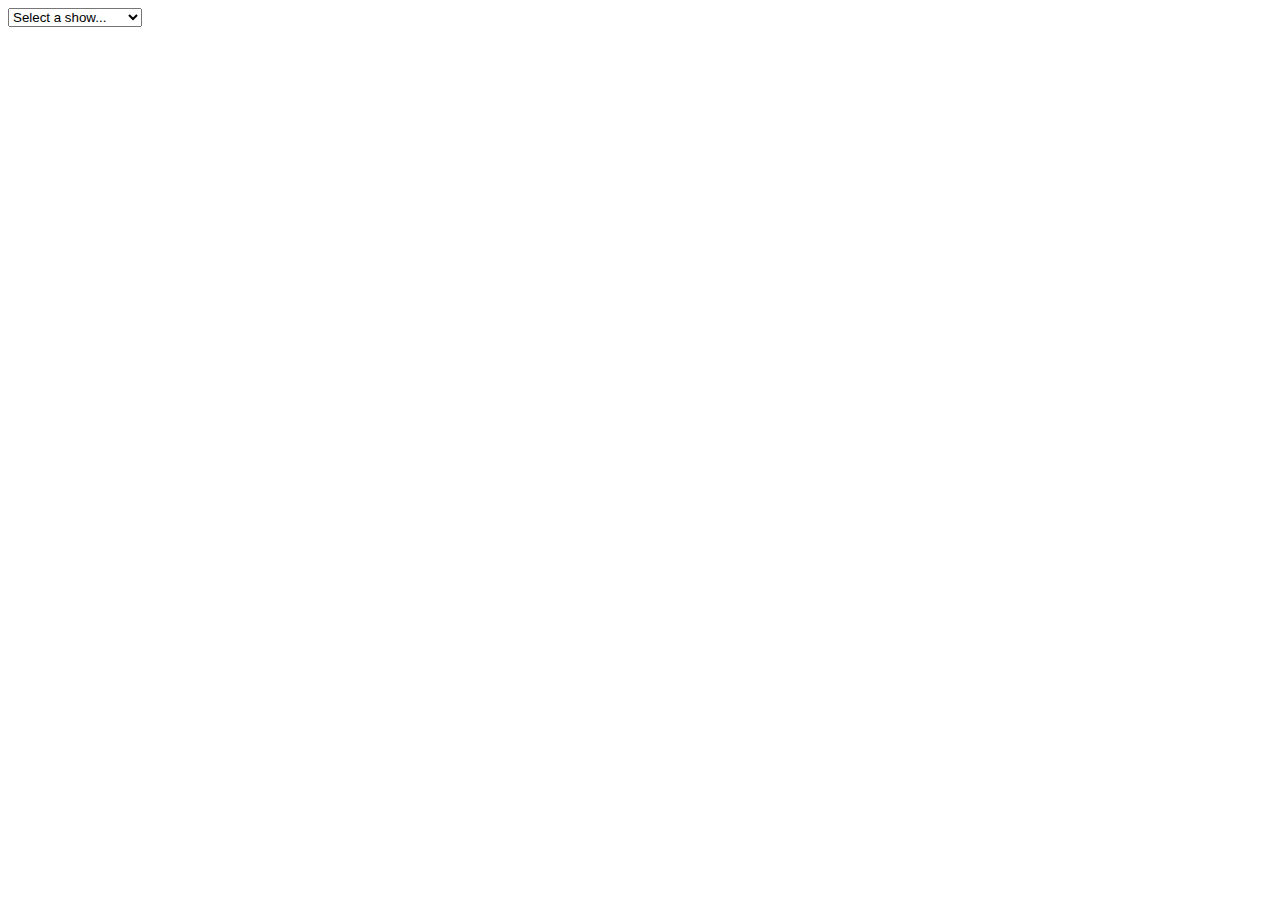
==== commit 9f105342: "small style changes" ====
--- a/popup.html
+++ b/popup.html
@@ -23,9 +23,10 @@
   <div class = "main">
     <div class="demo">
   		<div class="control-group">
-  			<label for="select-beast">TV shows:</label>
-  			<select id="select-beast" class="demo-default" placeholder="Select a person...">
-  				<option value="">Select a show...</option>
+  			<!--<label for="select-beast">TV shows:</label>-->
+  			<select id="select-beast" class="demo-default" placeholder="Select a show...">
+          <!--make into template-->
+          <option value="">Select a show...</option>
   				<option value="4">Game of Thrones</option>
   				<option value="1">Silicon Valley</option>
   				<option value="3">Vikings</option>
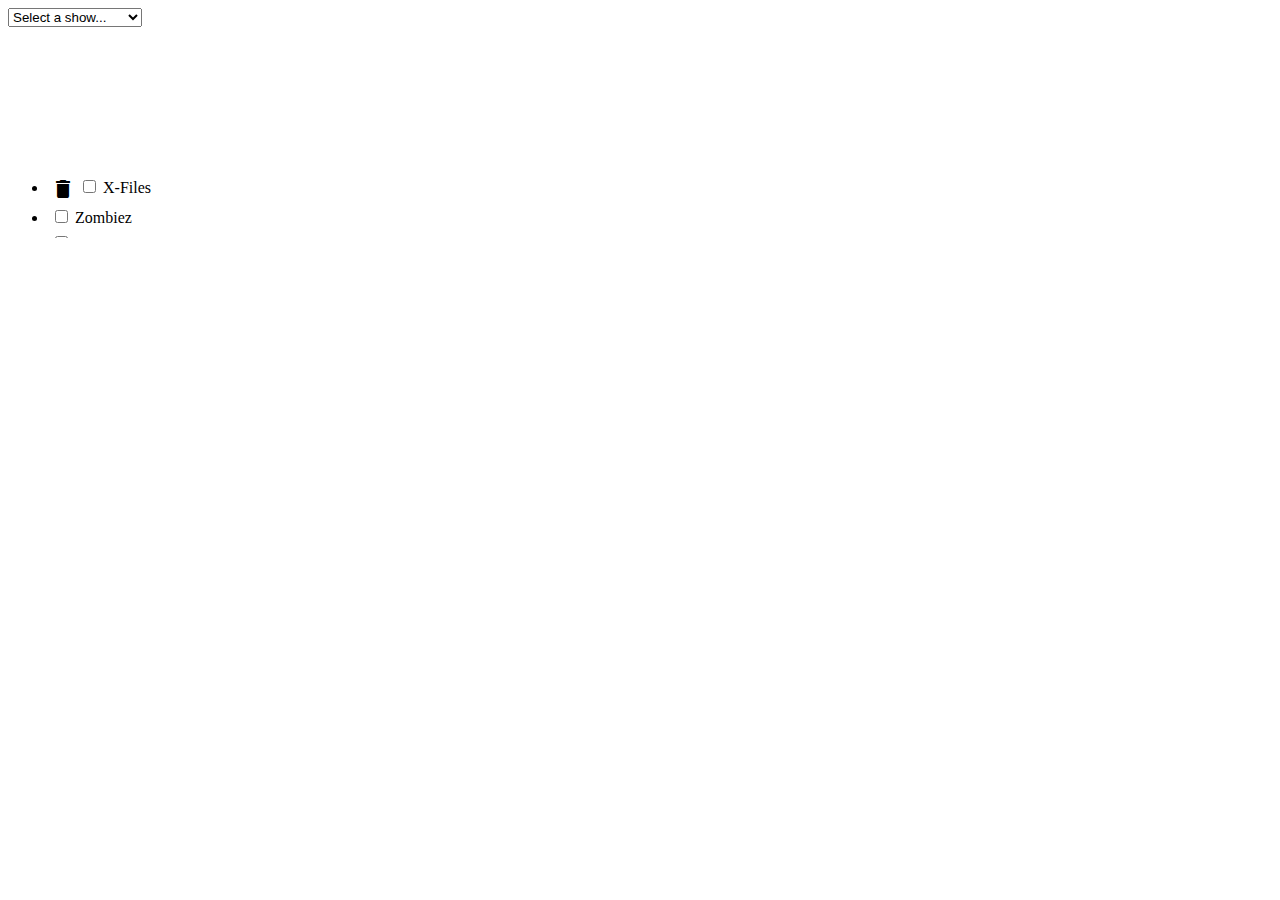
==== commit 3e68ff73: "added templates for dropdown and userlist" ====
--- a/popup.html
+++ b/popup.html
@@ -7,10 +7,14 @@
   <link rel="stylesheet" href="Resources/selectize.js/dist/css/selectize.bootstrap3.css" data-theme="bootstrap3" disabled="disabled">
   <link rel="stylesheet" href="Resources/selectize.js/dist/css/selectize.legacy.css" data-theme="legacy" disabled="disabled">
   <script src="Resources/jquery/dist/jquery.js"></script>
+  <link rel="stylesheet" href="http://www.w3schools.com/lib/w3.css">
+<link rel="stylesheet" href="https://fonts.googleapis.com/icon?family=Material+Icons">
   <!--<script src="//ajax.googleapis.com/ajax/libs/jquery/1.10.1/jquery.min.js"></script>
   <script src="//ajax.googleapis.com/ajax/libs/jqueryui/1.10.3/jquery-ui.min.js"></script>
   <script src="//cdnjs.cloudflare.com/ajax/libs/highlight.js/7.3/highlight.min.js"></script>
 -->
+  <link rel="stylesheet" href="https://maxcdn.bootstrapcdn.com/bootstrap/4.0.0-alpha.4/css/bootstrap.min.css" integrity="sha384-2hfp1SzUoho7/TsGGGDaFdsuuDL0LX2hnUp6VkX3CUQ2K4K+xjboZdsXyp4oUHZj" crossorigin="anonymous">
+  <script src="https://maxcdn.bootstrapcdn.com/bootstrap/4.0.0-alpha.4/js/bootstrap.min.js" integrity="sha384-VjEeINv9OSwtWFLAtmc4JCtEJXXBub00gtSnszmspDLCtC0I4z4nqz7rEFbIZLLU" crossorigin="anonymous"></script>
   <script src="Resources/selectize.js/dist/js/standalone/selectize.js"></script>
 
   <link rel = "stylesheet" href="popup.css">
@@ -21,7 +25,7 @@
 <body>
 
   <div class = "main">
-    <div class="demo">
+    <div class="showsSearchList">
   		<div class="control-group">
   			<!--<label for="select-beast">TV shows:</label>-->
   			<select id="select-beast" class="demo-default" placeholder="Select a show...">
@@ -35,6 +39,34 @@
   		</div>
   		<script src = "showsSelect.js"></script>
   	</div>
+
+    <div class = "userShowList">
+
+      <ul class = "list-group">
+        <li class = "list-group-item showItem">
+          <div class = "containerbox">
+            <i class="w3-large material-icons trashcan">delete</i>
+            <input class = "showCheckbox" type="checkbox" value=""></label>
+            X-Files
+          </div>
+        </li>
+        <li class = "list-group-item showItem">
+          <div class = "containerbox">
+            <input class = "showCheckbox" type="checkbox" value=""></label>
+            Zombiez
+          </div>
+        </li>
+        <li class = "list-group-item showItem">
+          <div class = "containerbox">
+            <input class = "showCheckbox" type="checkbox" value=""></label>
+            Haven
+          </div>
+        </li>
+      </ul>
+
+    </div>
+
+
   </div>
 
 </body>
--- a/popup.css
+++ b/popup.css
@@ -2,3 +2,31 @@
   width:200px;
   height:200px;
 }
+
+div.showsSearchList {
+  height:150px;
+}
+
+div.userShowList {
+  height:80px;
+  overflow:auto;
+}
+
+li.showItem {
+  padding:3px;
+}
+div.writing {
+  float:left;
+  vertical-align:middle;
+  width:70%;
+  position:relative;
+}
+
+i.trashcan {
+  vertical-align: middle;
+}
+div.showCheckbox {
+  vertical-align: middle;
+
+
+}
